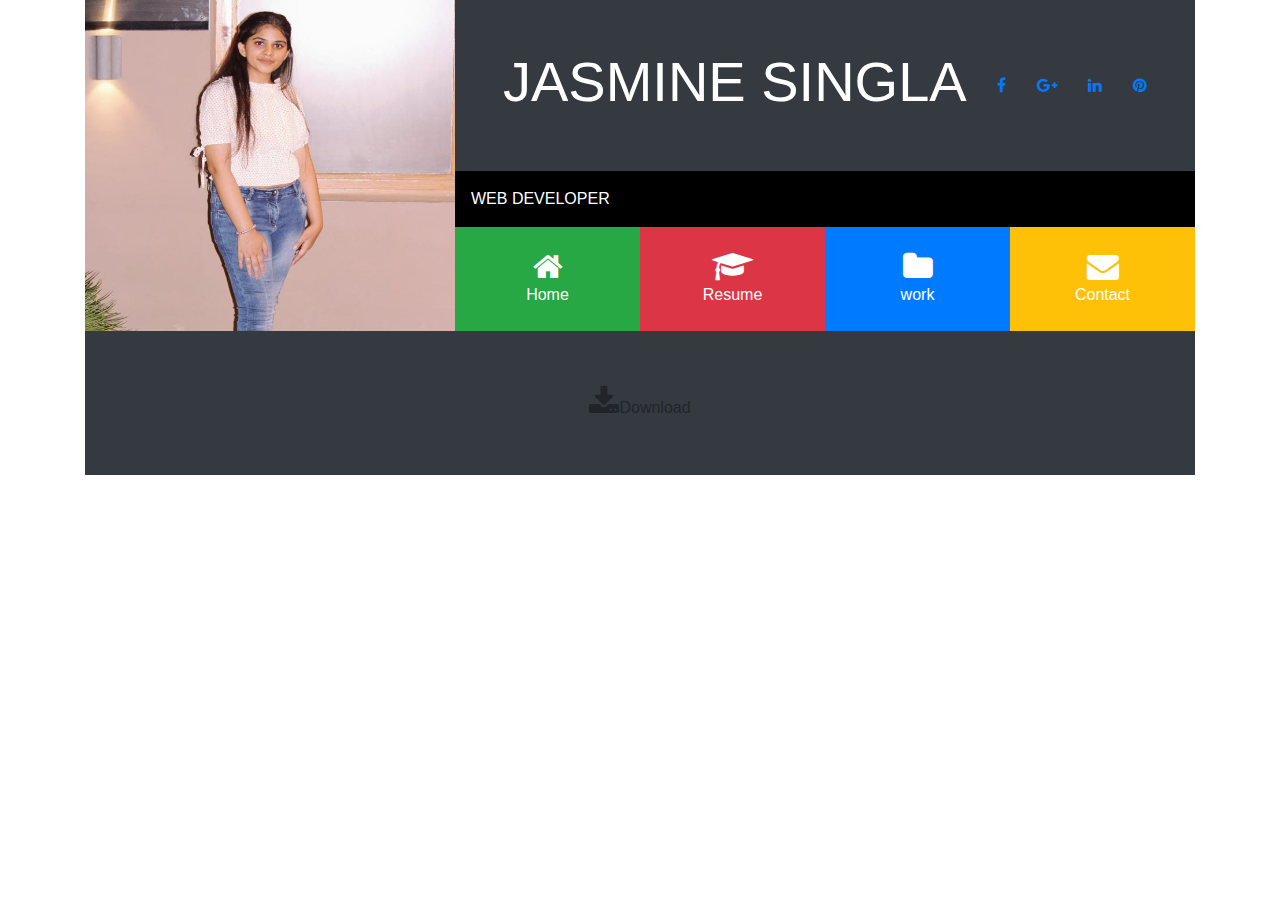
==== index.html @ 3e8804d9 "Resume" ====
<!doctype html>
<html>
    <head>
        <title>
            Portfolio
        </title>
        <meta charset="utf-8">
  <meta name="viewport" content="width=device-width, initial-scale=1">
  <link rel="stylesheet" href="https://maxcdn.bootstrapcdn.com/bootstrap/4.3.1/css/bootstrap.min.css">
  <link rel="stylesheet" href="https://cdnjs.cloudflare.com/ajax/libs/font-awesome/4.7.0/css/font-awesome.min.css">
  <link rel="stylesheet" type="text/css" href="styles.css">
    </head>
    <body>
<header>
    <div class="container">
        <div class="row no-gutters">
            <div class="col-lg-4 col-md-4"> <img src="prof.jpg"></div>
           
            <div class="col-lg-8 col-md-8">
                <!--<div class="d-flex flex-column">-->
                    <div class="p-5 bg-dark text-white">
                        <div class="d-flex flex-row justify-content-between align-items-center">
                            <h1 class="display-4">JASMINE SINGLA</h1>
<a href="https://www.facebook.com/">
                            <div><i class="fa fa-facebook"></i></div></a>
                            <a href="https://www.google.com/">
                            <div><i class="fa fa-google-plus"></i></div></a>
                            <a href="https://www.linkedin.com/mynetwork/">
                            <div><i class="fa fa-linkedin"></i></div></a>
                            <a href="https://in.pinterest.com/">
                            <div><i class="fa fa-pinterest"></i></div></a>

                        </div>
                    </div>


                    <div class="p-3 text-white bg-black">
                        <span class="blinking">
                        WEB DEVELOPER</span>
                    </div>

                    <div class="d-flex flex-row text-white text-center">
                        <div class="p-4 bg-success font-div">
                                <i class="fa fa-home fa-2x d-block " data-toggle="collapse" data-target="#home"></i>Home
                        </div>
                        <div class="p-4 bg-danger font-div">
                                <i class="fa fa-graduation-cap fa-2x d-block " data-toggle="collapse" data-target="#resume"></i>Resume
                        </div>
                        <div class="p-4 bg-primary font-div">
                                <i class="fa fa-folder fa-2x d-block " data-toggle="collapse" data-target="#work"></i>work
                        </div>
                        <div class="p-4 bg-warning font-div">
                                <i class="fa fa-envelope fa-2x d-block " data-toggle="collapse" data-target="#contact"></i>Contact
                        </div>
                    </div>
                <!--</div>-->
            </div>
        </div>
    </div>
</header>
<div class="container">
<div class="collapse" id="home">
    <div class="p-5 text-white bg-success">
        <h2>What I Know?</h2>
        <p>WEB DEVELOPER
             
        </p>
    </div>
    <div class="card card-body">
        <h2>My Skills</h2>
        <p>WEB DEVELOPER</p>
        <h4>HTML</h4>
        <div class="progress mb-3">
            <div class="progress-bar progress-bar-striped progress-bar-animated" style="width: 100%;">
            </div>
        </div>
        <h4>CSS</h4>
        <div class="progress mb-3">
            <div class="progress-bar progress-bar-striped progress-bar-animated" style="width: 89%;">
            </div>
        </div>
        <h4>Javascript</h4>
        <div class="progress mb-3">
            <div class="progress-bar progress-bar-striped progress-bar-animated" style="width: 80%;">
            </div>
        </div>
        <h4>Jquery</h4>
        <div class="progress mb-3">
            <div class="progress-bar progress-bar-striped progress-bar-animated" style="width: 75%;">
            </div>
        </div>
        <h4>bootstrap 4</h4>
        <div class="progress mb-3">
            <div class="progress-bar progress-bar-striped progress-bar-animated" style="width: 67%;">
            </div>
        </div>
        <h4>C</h4>
        <div class="progress mb-3">
            <div class="progress-bar progress-bar-striped progress-bar-animated" style="width: 45%;">
            </div>
        </div>
        <h4>C++</h4>
        <div class="progress mb-3">
            <div class="progress-bar progress-bar-striped progress-bar-animated" style="width: 85%;">
            </div>
        </div>
        <h4>Java</h4>
        <div class="progress mb-3">
            <div class="progress-bar progress-bar-striped progress-bar-animated" style="width: 70%;">
            </div>
        </div>
        <h4>Python</h4>
        <div class="progress mb-3">
            <div class="progress-bar progress-bar-striped progress-bar-animated" style="width: 32%;">
            </div>
        </div>
    </div>
</div>  
<div class="collapse" id="resume">
    <div class="p-5 text-white bg-danger">
        <h2>My Resume</h2>
        <p>WEB DEVELOPER
             
        </p>
    </div>
     
    <div class="card card-body">
<h2>Where I have Worked?</h2>


<div class="card-deck text-center ">
    <div class="card">
        <div class="card-header text-uppercase font-weight-bold">Education</div>
    
    
    <div class="card-body">
        
        
        <p class="bg-dark text-white p-2">10th-Budha Dal Public School,Samana<br> Cgpa:9.0</p>
        <p class="bg-dark text-white p-2">12th-Sidhu Memorial Public School,Sangrur<br> Per:70</p>
        <p class="bg-dark text-white p-2">College-Chitkara University<br> Current cgpa :8.92</p>


    </div>
    <div class="card-footer">Date: 2015-2019</div>
</div>
<div class="card">
        <div class="card-header text-uppercase font-weight-bold">Achievements</div>
    
    
    <div class="card-body">        
        <p class="bg-dark text-white p-2">Hackathon Participation</p>
        <p class="bg-dark text-white p-2">IEEE Workshop at Delhi Technical University</p>
        <p class="bg-dark text-white p-2">IEEE Workshop at IIIT Delhi</p>
    </div>
    <div class="card-footer">Date: 2017-2019</div>
</div>
<div class="card">
        <div class="card-header text-uppercase font-weight-bold">Online training</div>
    
    
    <div class="card-body">
        
        
        <p class="bg-dark text-white p-2">Machine Learning<br>Udemy</p>
        <p class="bg-dark text-white p-2">PHP<br>Sololearn</p>
        <p class="bg-dark text-white p-2">Python<br>Workshop </p>

    </div>
    <div class="card-footer">Date: 2018-2019</div>
</div>
    </div> 
</div>
</div>
<div class="collapse" id="work">
        <div class="p-5 text-white bg-primary">
                <h2>My Portfolio</h2>
                <p>WEB DEVELOPER
                     
                </p>
            </div>
            
            <div class="card card-body">
        <h2>What have I built?</h2>
                    <p>Project on Restaurant</p>
                    
    <div class="row no-gutters">
        <div class="col-lg-4 col-md-4">
            <img src="D:\C DRIVE DATA\DESKTOP\INTERNAL\bever.jpeg">
        </div>
        <div class="col-lg-4 col-md-4">
                <img src="D:\C DRIVE DATA\DESKTOP\INTERNAL\o1.jpeg">
            </div>
            <div class="col-lg-4 col-md-4">
                    <img src="D:\C DRIVE DATA\DESKTOP\INTERNAL\main.jpeg">
                </div>
                <div class="col-lg-4 col-md-4">
                        <img src="D:\C DRIVE DATA\DESKTOP\INTERNAL\o1.jpeg">
                    </div>
                    <div class="col-lg-4 col-md-4">
                            <img src="D:\C DRIVE DATA\DESKTOP\INTERNAL\main.jpeg">
                        </div><div class="col-lg-4 col-md-4">
                                <img src="D:\C DRIVE DATA\DESKTOP\INTERNAL\bever.jpeg">
                            </div>
    </div>
            
                </div>
</div>
                <div class="collapse" id="contact">
                        <div class="p-5 text-white bg-warning">
                                <h2>Contact Me</h2>
                                <p>Information
                                     
                                </p>
                            </div>
                            <div class="card card-body">
                                                                    <div class="row justify-content-center">
                                    <div class="col-lg-8 col-md-8 col-12">
                                        <form>
                                                <div class="form-group">
                                                        <div class="input-group input-group-lg">
                                                            <span class="input-group-addon bg-warning text-white p-3">
                                                                <i class="fa fa-user"></i>
                                                            </span>
                                                            <input type="text" name="" class="form-control bg-dark text-white" placeholder="Jasmine Singla">
                                                        </div>
                                                    </div>
                                            <div class="form-group">
                                                <div class="input-group input-group-lg">
                                                    <span class="input-group-addon bg-warning text-white p-3">
                                                        <i class="fa fa-envelope"></i>
                                                    </span>
                                                    <input type="text" name="" class="form-control bg-dark text-white" placeholder="singlajasmine19@gmail.com">
                                                </div>
                                            </div>
                                            <div class="form-group">
                                                    <div class="input-group input-group-lg">
                                                        <span class="input-group-addon bg-warning text-white p-3">
                                                            <i class="fa fa-phone"></i>
                                                        </span>
                                                        <input type="text" name="" class="form-control bg-dark text-white" placeholder="+917888892502">
                                                    </div>
                                                </div>
                                                <input type="submit" name="" class="btn btn-danger" value="send">
                                        </form>
                                    
                                    
                                    </div>
                                    </div>
                                </div>

</div>
</div>

<div class="container">

<footer class="p-5 bg-dark text-center">
    <button class="btn">
            <i class="fa fa-download fa-2x "></i>Download
    </button>

</footer>
</div>


        <script src="https://ajax.googleapis.com/ajax/libs/jquery/3.4.1/jquery.min.js"></script>
  <script src="https://cdnjs.cloudflare.com/ajax/libs/popper.js/1.14.7/umd/popper.min.js"></script>
  <script src="https://maxcdn.bootstrapcdn.com/bootstrap/4.3.1/js/bootstrap.min.js"></script>
  <script type="text/javascript">
  $('.font-div').click(function()
  {
      $('.collapse').collapse('hide');
  });
  </script>
    </body>
</html>
---- styles.css ----
.bg-black
{
    background-color: black;
}
.font-div
{
    width: 90%;
}
img{
    width: 100%;
    height: 331px;
}
.blinking{
    animation: blinkingText 1.5s infinite;
}
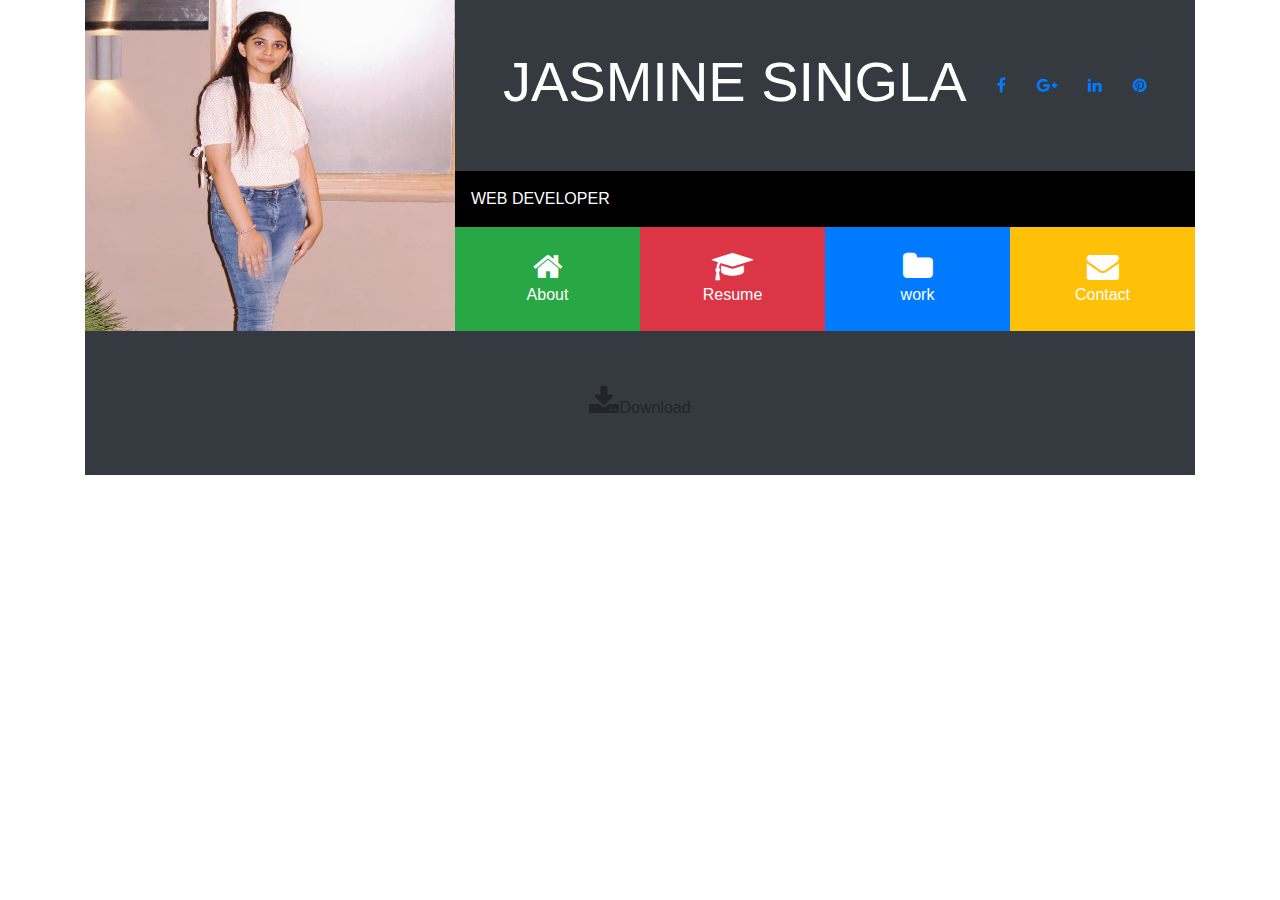
==== commit c30ed3f7: "Resume" ====
--- a/index.html
+++ b/index.html
@@ -41,7 +41,7 @@
 
                     <div class="d-flex flex-row text-white text-center">
                         <div class="p-4 bg-success font-div">
-                                <i class="fa fa-home fa-2x d-block " data-toggle="collapse" data-target="#home"></i>Home
+                                <i class="fa fa-home fa-2x d-block " data-toggle="collapse" data-target="#home"></i>About
                         </div>
                         <div class="p-4 bg-danger font-div">
                                 <i class="fa fa-graduation-cap fa-2x d-block " data-toggle="collapse" data-target="#resume"></i>Resume
@@ -186,21 +186,21 @@
                     
     <div class="row no-gutters">
         <div class="col-lg-4 col-md-4">
-            <img src="D:\C DRIVE DATA\DESKTOP\INTERNAL\bever.jpeg">
+            <img src="bever.jpeg">
         </div>
         <div class="col-lg-4 col-md-4">
-                <img src="D:\C DRIVE DATA\DESKTOP\INTERNAL\o1.jpeg">
+                <img src="o1.jpeg">
             </div>
             <div class="col-lg-4 col-md-4">
-                    <img src="D:\C DRIVE DATA\DESKTOP\INTERNAL\main.jpeg">
+                    <img src="main.jpeg">
                 </div>
                 <div class="col-lg-4 col-md-4">
-                        <img src="D:\C DRIVE DATA\DESKTOP\INTERNAL\o1.jpeg">
+                        <img src="o1.jpeg">
                     </div>
                     <div class="col-lg-4 col-md-4">
-                            <img src="D:\C DRIVE DATA\DESKTOP\INTERNAL\main.jpeg">
+                            <img src="main.jpeg">
                         </div><div class="col-lg-4 col-md-4">
-                                <img src="D:\C DRIVE DATA\DESKTOP\INTERNAL\bever.jpeg">
+                                <img src="bever.jpeg">
                             </div>
     </div>
             
